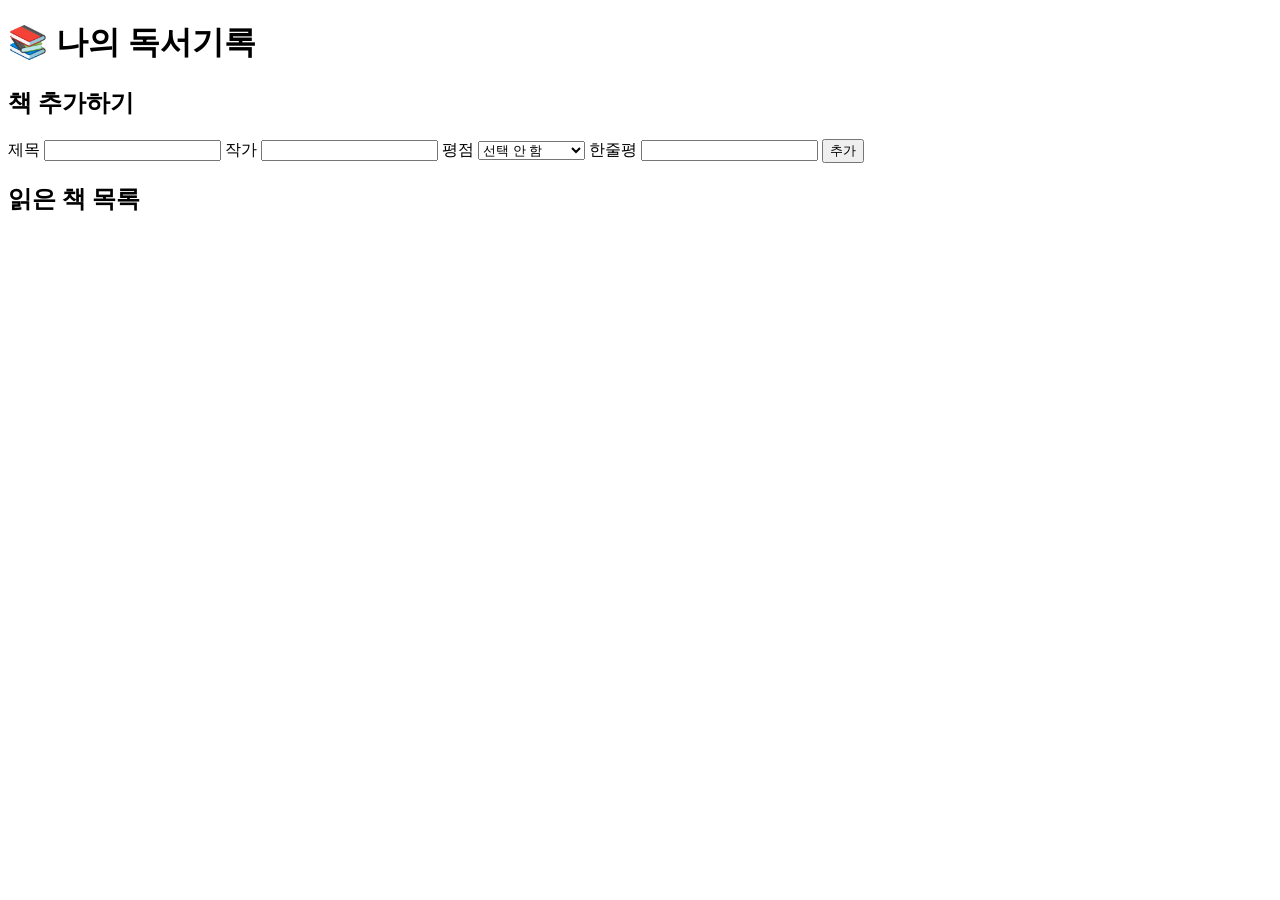
==== book-log/index.html @ e0bcaadb "독서기록 앱 1단계: 화면 뼈대(index.html)와 책 데이터(books.json) 추가 Co-Authored-By: Claude Opus 5.5 <noreply@anthrop" ====
<!DOCTYPE html>
<html lang="ko">
<head>
  <meta charset="UTF-8">
  <meta name="viewport" content="width=device-width, initial-scale=1.0">
  <title>나의 독서기록</title>
  <link rel="stylesheet" href="style.css">
</head>
<body>
  <header>
    <h1>📚 나의 독서기록</h1>
  </header>

  <main>
    <!-- 책 추가 칸 -->
    <section>
      <h2>책 추가하기</h2>
      <form id="book-form">
        <label for="title">제목</label>
        <input type="text" id="title" required>

        <label for="author">작가</label>
        <input type="text" id="author" required>

        <label for="rating">평점</label>
        <select id="rating">
          <option value="">선택 안 함</option>
          <option value="5">★★★★★ (5)</option>
          <option value="4">★★★★ (4)</option>
          <option value="3">★★★ (3)</option>
          <option value="2">★★ (2)</option>
          <option value="1">★ (1)</option>
        </select>

        <label for="review">한줄평</label>
        <input type="text" id="review">

        <button type="submit">추가</button>
      </form>
    </section>

    <!-- 책 목록이 들어갈 자리 -->
    <section>
      <h2>읽은 책 목록</h2>
      <ul id="book-list"></ul>
    </section>
  </main>

  <script src="app.js"></script>
</body>
</html>
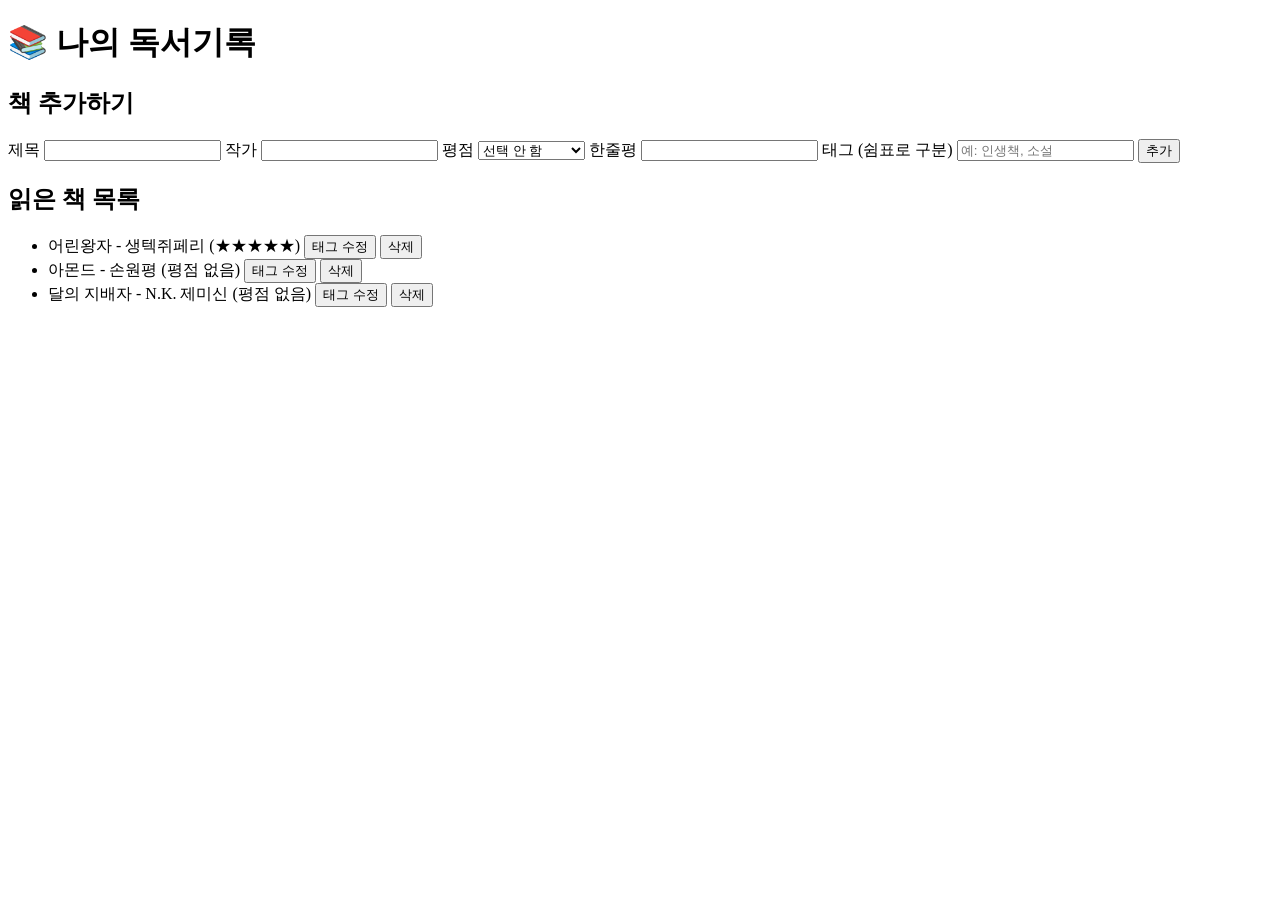
==== commit d23519a3: "독서기록 앱: 책 태그와 태그로 찾기 기능 추가 - index.html: 책 추가 폼에 태그 입력칸 추가 (쉼표로 구분) - app.js: 태그 저장, 책마다 [태그 수정] 버튼 " ====
--- a/book-log/index.html
+++ b/book-log/index.html
@@ -35,6 +35,9 @@
         <label for="review">한줄평</label>
         <input type="text" id="review">
 
+        <label for="tags">태그 (쉼표로 구분)</label>
+        <input type="text" id="tags" placeholder="예: 인생책, 소설">
+
         <button type="submit">추가</button>
       </form>
     </section>
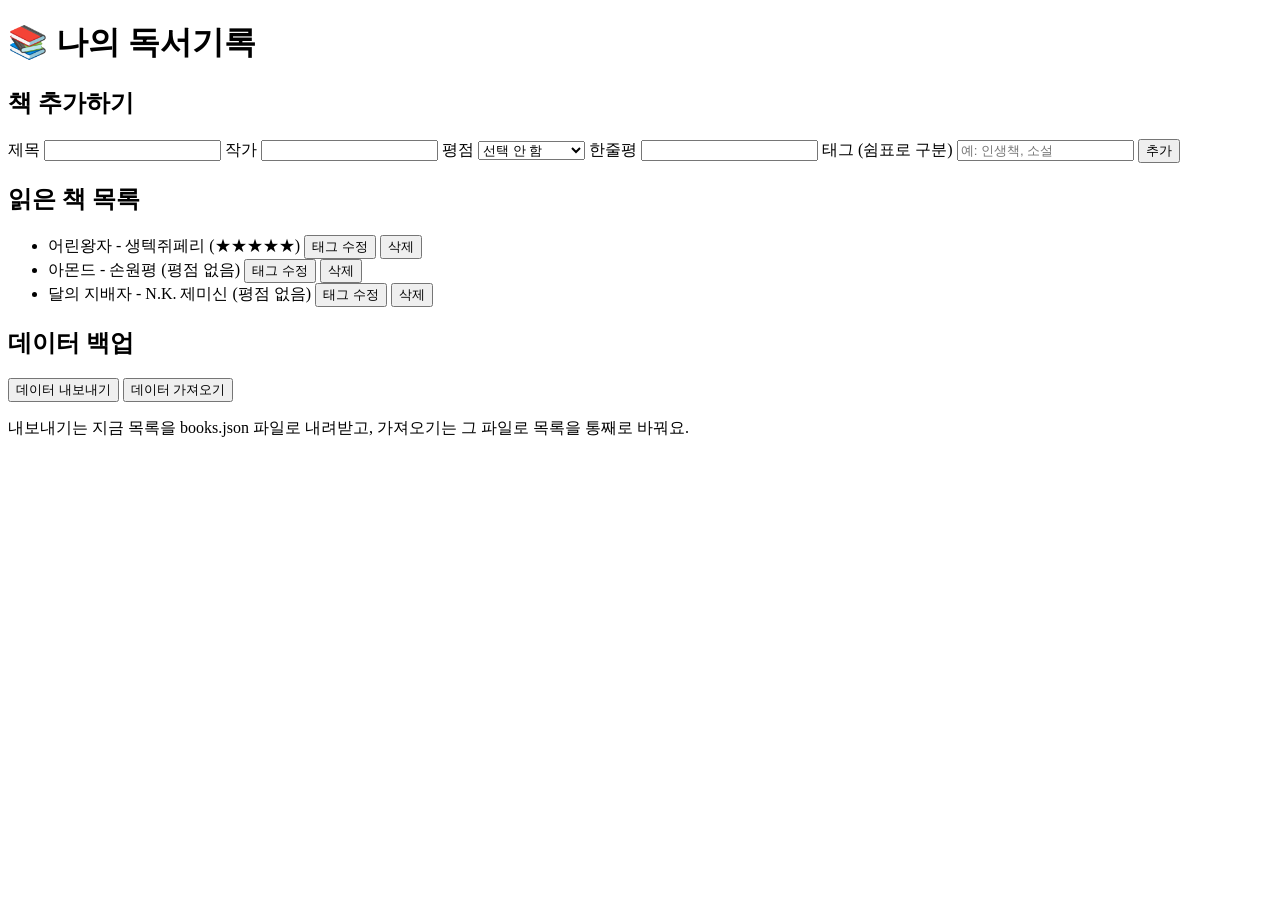
==== commit e7246d0a: "독서기록 앱: 데이터 내보내기/가져오기 기능 추가 - index.html: "데이터 백업" 칸에 내보내기·가져오기 버튼 추가 - app.js: 목록을 books.json 형식 파일" ====
--- a/book-log/index.html
+++ b/book-log/index.html
@@ -47,6 +47,15 @@
       <h2>읽은 책 목록</h2>
       <ul id="book-list"></ul>
     </section>
+
+    <!-- 백업: 브라우저에 저장된 목록을 파일로 내보내거나, 파일에서 다시 불러온다 -->
+    <section>
+      <h2>데이터 백업</h2>
+      <button type="button" id="export-button">데이터 내보내기</button>
+      <button type="button" id="import-button">데이터 가져오기</button>
+      <input type="file" id="import-file" accept=".json,application/json" hidden>
+      <p>내보내기는 지금 목록을 books.json 파일로 내려받고, 가져오기는 그 파일로 목록을 통째로 바꿔요.</p>
+    </section>
   </main>
 
   <script src="app.js"></script>
